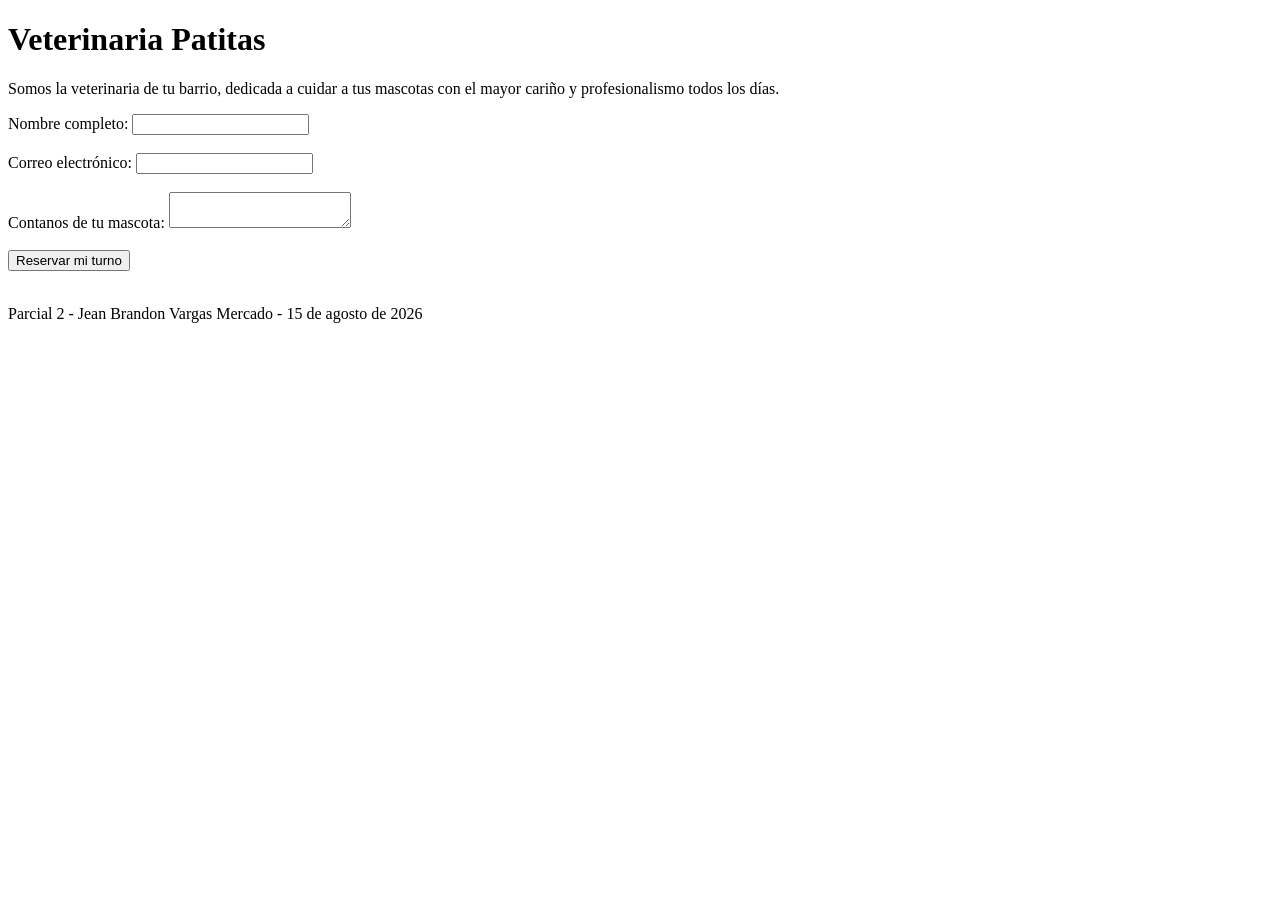
==== parcial2/index.html @ d08ba015 "La carpeta Parcial2" ====
<!DOCTYPE html>
<html lang="es">
<head>
    <meta charset="UTF-8">
    <title>Veterinaria Patitas</title>
    <link rel="stylesheet" href="style.css">
</head>
<body>
    <header>
        <h1>Veterinaria Patitas</h1>
    </header>

    <p>Somos la veterinaria de tu barrio, dedicada a cuidar a tus mascotas con el mayor cariño y profesionalismo todos los días.</p>

    <form id="form-turno" novalidate method="POST" action="procesar.php">
        <label for="nombre">Nombre completo:</label>
        <input type="text" id="nombre" name="nombre" required>
        <br><br>

        <label for="correo">Correo electrónico:</label>
        <input type="email" id="correo" name="correo" required>
        <br><br>

        <label for="mascota">Contanos de tu mascota:</label>
        <textarea id="mascota" name="mascota"></textarea>
        <br><br>

        <button type="submit">Reservar mi turno</button>
        <p id="aviso-turno" class="aviso"></p>
    </form>

    <br>
    <footer>
        Parcial 2 - Jean Brandon Vargas Mercado - 15 de agosto de 2026
    </footer>

    <script src="script.js"></script>
</body>
</html>
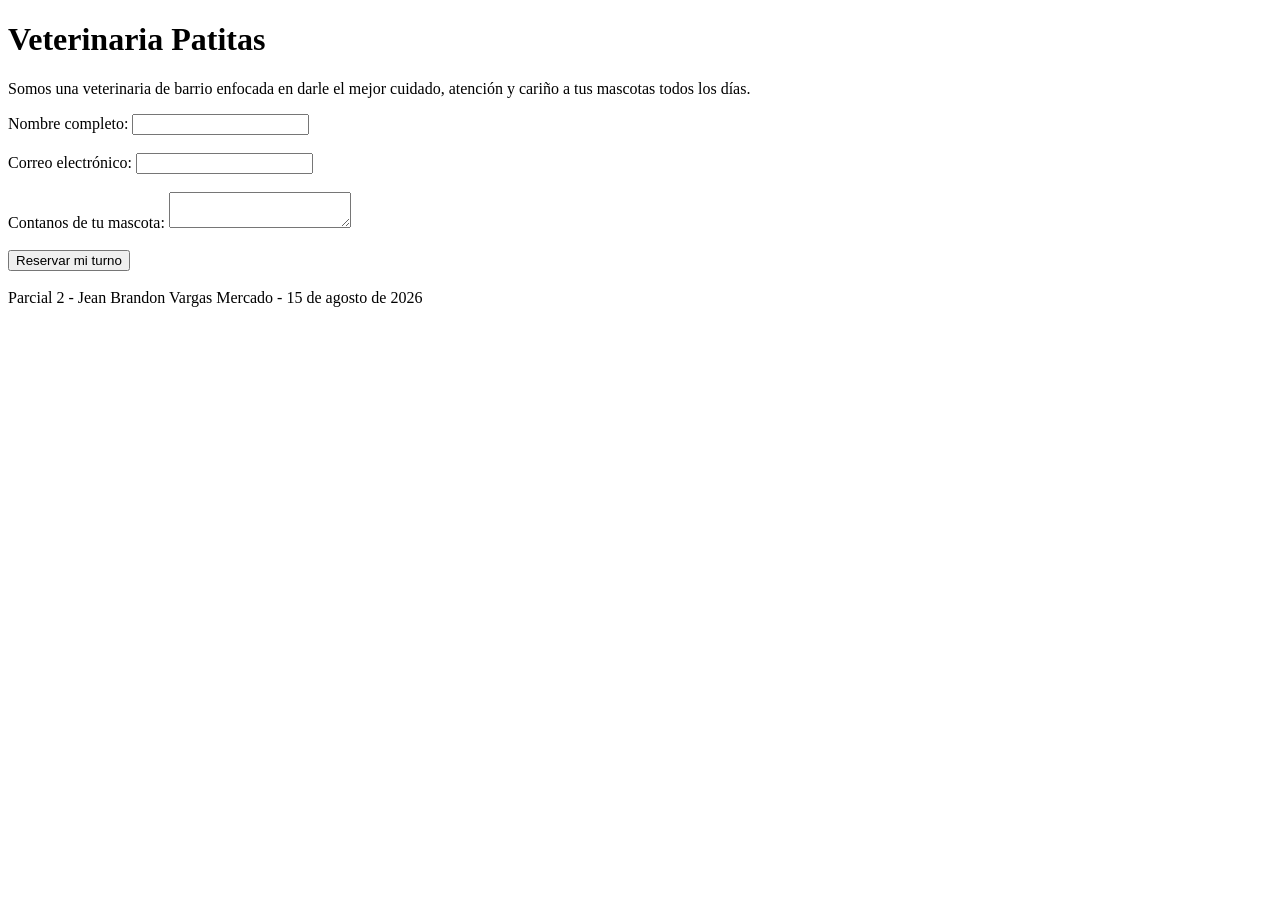
==== commit c4a8e92f: "Se agrego el punto 2 2) Un archivo script.js con la validación de la clase 8, adaptada a este caso:," ====
--- a/parcial2/index.html
+++ b/parcial2/index.html
@@ -10,9 +10,10 @@
         <h1>Veterinaria Patitas</h1>
     </header>
 
-    <p>Somos la veterinaria de tu barrio, dedicada a cuidar a tus mascotas con el mayor cariño y profesionalismo todos los días.</p>
+    <p>Somos una veterinaria de barrio enfocada en darle el mejor cuidado, atención y cariño a tus mascotas todos los días.</p>
 
     <form id="form-turno" novalidate method="POST" action="procesar.php">
+        
         <label for="nombre">Nombre completo:</label>
         <input type="text" id="nombre" name="nombre" required>
         <br><br>
@@ -26,7 +27,9 @@
         <br><br>
 
         <button type="submit">Reservar mi turno</button>
+        
         <p id="aviso-turno" class="aviso"></p>
+        
     </form>
 
     <br>
--- a/parcial2/style.css
+++ b/parcial2/style.css
@@ -0,0 +1,11 @@
+.aviso { 
+    display: none; 
+}
+.aviso.error { 
+    display: block; 
+    color: #b00020; 
+}
+.aviso.exito { 
+    display: block; 
+    color: #1b7f3b; 
+}
